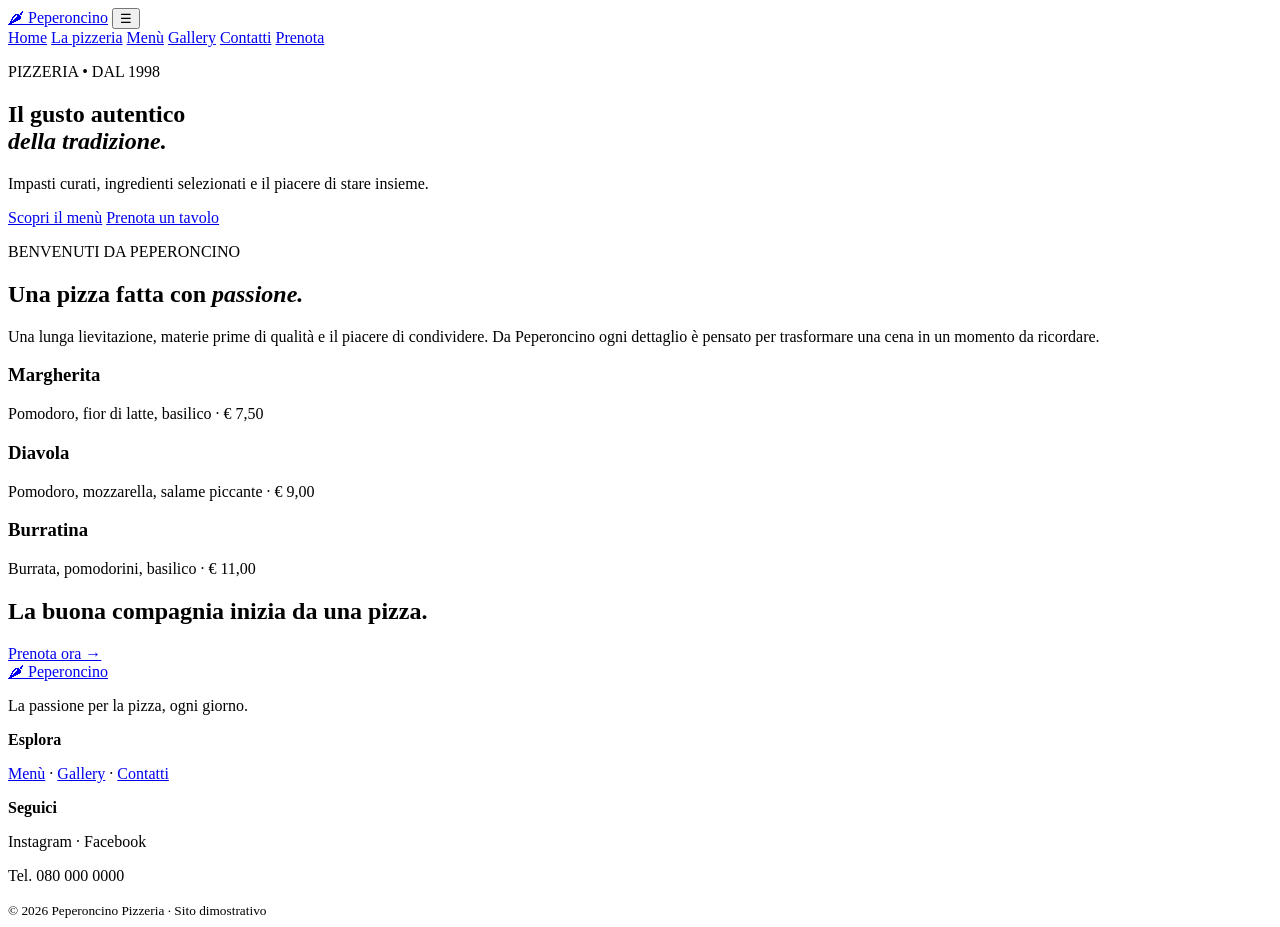
==== index.html @ 14fc97a5 "Add files via upload" ====
<!doctype html>
<html lang="it">

<head>
    <meta charset="utf-8">
    <meta name="viewport" content="width=device-width, initial-scale=1">
    <meta name="description" content="Peperoncino Pizzeria: tradizione, ingredienti scelti e gusto.">

    <title>Home | Peperoncino</title>

    <link rel="stylesheet" href="css/style.css">
    <script defer src="js/script.js"></script>
</head>

<body>

    <header>
        <a class="logo" href="index.html">🌶 Peperoncino</a>
        <button class="toggle" aria-label="Apri menu">☰</button>
        <nav>
            <a class="active" href="index.html">Home</a>
            <a class="" href="chi-siamo.html">La pizzeria</a>
            <a class="" href="menu.html">Menù</a>
            <a class="" href="gallery.html">Gallery</a>
            <a class="" href="contatti.html">Contatti</a>
            <a class="" href="prenota.html">Prenota</a>
        </nav>
    </header>
    <main>
        <!-- Sezione principale -->
        <section class="hero">
            <div>
                <p class="eyebrow">PIZZERIA • DAL 1998</p>
                <h1>
                    Il gusto autentico<br>
                    <em>della tradizione.</em>
                </h1>
                <p>
                    Impasti curati, ingredienti selezionati e il piacere di stare insieme.
                </p>
                <a class="btn" href="menu.html">Scopri il menù</a>
                <a class="btn outline" href="prenota.html">Prenota un tavolo</a>
            </div>
        </section>
        <!-- Presentazione della pizzeria -->
        <section class="section">
            <p class="eyebrow">BENVENUTI DA PEPERONCINO</p>
            <h2>
                Una pizza fatta con <em>passione.</em>
            </h2>
            <p>
                Una lunga lievitazione, materie prime di qualità e il piacere di condividere.
                Da Peperoncino ogni dettaglio è pensato per trasformare una cena in un momento da ricordare.
            </p>
            <!-- Pizze in evidenza -->
            <div class="cards">
                <article>
                    <div class="food f1"></div>
                    <h3>Margherita</h3>
                    <p>Pomodoro, fior di latte, basilico · € 7,50</p>
                </article>
                <article>
                    <div class="food f2"></div>
                    <h3>Diavola</h3>
                    <p>Pomodoro, mozzarella, salame piccante · € 9,00</p>
                </article>

                <article>
                    <div class="food f3"></div>
                    <h3>Burratina</h3>
                    <p>Burrata, pomodorini, basilico · € 11,00</p>
                </article>
            </div>
        </section>
        <!-- Banner prenotazioni -->
        <section class="banner">
            <h2>La buona compagnia inizia da una pizza.</h2>
            <a class="btn light" href="prenota.html">Prenota ora →</a>
        </section>
    </main>
    <!-- Footer -->
    <footer>
        <div>
            <a class="logo" href="index.html">🌶 Peperoncino</a>
            <p>La passione per la pizza, ogni giorno.</p>
        </div>
        <div>
            <b>Esplora</b>
            <p>
                <a href="menu.html">Menù</a> ·
                <a href="gallery.html">Gallery</a> ·
                <a href="contatti.html">Contatti</a>
            </p>
        </div>
        <div>
            <b>Seguici</b>
            <p>Instagram · Facebook</p>
            <p>Tel. 080 000 0000</p>
        </div>
        <small>© 2026 Peperoncino Pizzeria · Sito dimostrativo</small>
    </footer>
</body>
</html>
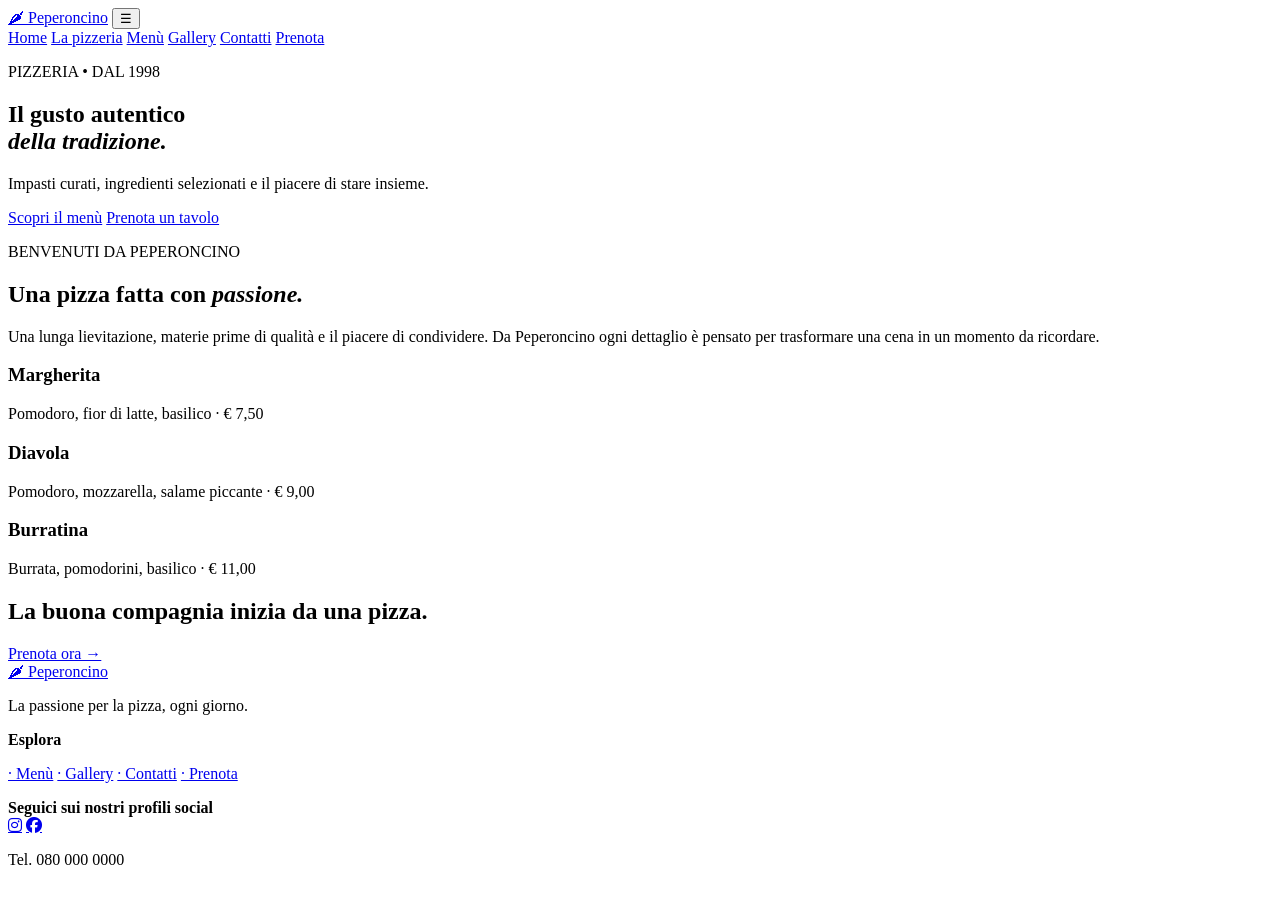
==== commit b7e7381e: "Aggiunta di Font Awesome e update dei link per i social media Added Font Awesome stylesheet for icon" ====
--- a/index.html
+++ b/index.html
@@ -9,6 +9,7 @@
     <title>Home | Peperoncino</title>
 
     <link rel="stylesheet" href="css/style.css">
+    <link rel="stylesheet" href="https://cdnjs.cloudflare.com/ajax/libs/font-awesome/6.5.1/css/all.min.css">
     <script defer src="js/script.js"></script>
 </head>
 
@@ -87,17 +88,18 @@
         <div>
             <b>Esplora</b>
             <p>
-                <a href="menu.html">Menù</a> ·
-                <a href="gallery.html">Gallery</a> ·
-                <a href="contatti.html">Contatti</a>
+                <a href="menu.html">· Menù</a>
+                <a href="gallery.html">· Gallery</a>
+                <a href="contatti.html">· Contatti</a>
+                <a href="prenota.html">· Prenota</a>
             </p>
         </div>
         <div>
-            <b>Seguici</b>
-            <p>Instagram · Facebook</p>
+            <b>Seguici sui nostri profili social</b><br>
+            <a href="https://www.instagram.com/Peperoncino" target="_blank" rel="noopener noreferrer" class="fa-brands fa-instagram"></a>
+            <a href="https://www.facebook.com/Peperoncino" target="_blank" rel="noopener noreferrer" class="fa-brands fa-facebook"></a>
             <p>Tel. 080 000 0000</p>
         </div>
-        <small>© 2026 Peperoncino Pizzeria · Sito dimostrativo</small>
     </footer>
 </body>
-</html>+</html>
